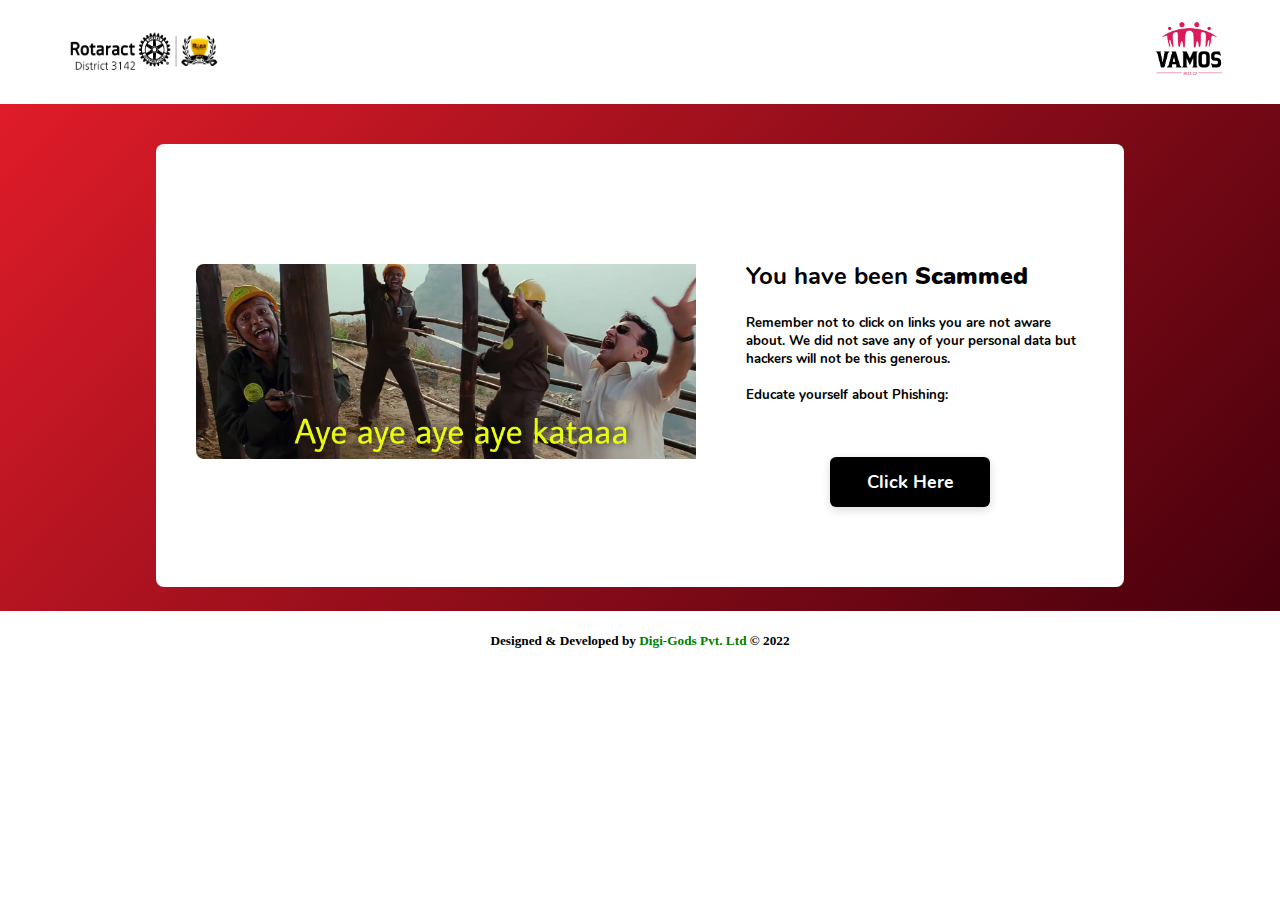
==== kata.html @ 96151f58 "code optimisation :hammer:" ====
<!DOCTYPE html>
<html>
  <head>
    <meta charset="utf-8" />
    <title>Kat Gaya Bhai</title>
    <!-- Mobile Specific Metas -->
    <meta
      name="viewport"
      content="width=device-width, initial-scale=1, maximum-scale=1"
    />
    <!-- Font-->
    <link rel="stylesheet" type="text/css" href="css/nunito-font.css" />
    <!-- Main Style Css -->
    <link rel="stylesheet" href="css/style.css" />
  </head>

  <body class="form-v6">
    <div>
      <a href="index.html">
        <img
          src="images/rise.png"
          style="height: 100px; width: 200px; margin-left: 40px"
        />
      </a>
      <img src="images/Vamos Logo Black.png" style="height: 100px; float:right;
      margin-right: 40px;"
    </div>
    <div class="page-content1">
      <div class="form-v6-content">
        <div class="form-left">
          <img
            src="images/aye-aye-aye-aye-kataaa.jpg"
            alt="form"
            style="width: 500px; margin-top: 120px; margin-left: 40px"
          />
        </div>
        <form class="form-detail" action="#" method="post">
          <br /><br /><br />
          <h2 style="margin-left: 10px">You have been <b>Scammed</b></h2>
          <h5 style="margin-left: 10px; margin-bottom: 42px">
            Remember not to click on links you are not aware about. We did not
            save any of your personal data but hackers will not be this
            generous. <br />
            <br />Educate yourself about Phishing:
          </h5>

          <div class="form-row-last">
            <input
              type="submit"
              name="register"
              class="register"
              value="Click Here"
            />
          </div>
        </form>
      </div>
    </div>
  </body>
  <footer>
    <center>
        <h5>
          Designed & Developed by
          <b
            ><a
              href="https://www.instagram.com/digigods_3142/"
              target="_blank"
              style="color: green; font-weight: 800; text-decoration: none"
              ><b>Digi-Gods Pvt. Ltd</b></a
            ></b
          >
          © 2022
        </h5>
      </center>
    </div>
  </footer>
</html>
---- css/nunito-font.css ----
@font-face {
    font-family: 'Nunito';
    src: url('../fonts/Nunito/Nunito-LightItalic.ttf') format('truetype');
    font-weight: 300;
    font-style: italic;
}

@font-face {
    font-family: 'Nunito';
    src: url('../fonts/Nunito/Nunito-BoldItalic.ttf') format('truetype');
    font-weight: bold;
    font-style: italic;
}

@font-face {
    font-family: 'Nunito';
    src: url('../fonts/Nunito/Nunito-ExtraLightItalic.ttf') format('truetype');
    font-weight: 200;
    font-style: italic;
}

@font-face {
    font-family: 'Nunito';
    src: url('../fonts/Nunito/Nunito-BlackItalic.ttf') format('truetype');
    font-weight: 900;
    font-style: italic;
}

@font-face {
    font-family: 'Nunito';
    src: url('../fonts/Nunito/Nunito-SemiBold.ttf') format('truetype');
    font-weight: 600;
    font-style: normal;
}

@font-face {
    font-family: 'Nunito';
    src: url('../fonts/Nunito/Nunito-Italic.ttf') format('truetype');
    font-weight: normal;
    font-style: italic;
}

@font-face {
    font-family: 'Nunito';
    src: url('../fonts/Nunito/Nunito-Black.ttf') format('truetype');
    font-weight: 900;
    font-style: normal;
}

@font-face {
    font-family: 'Nunito';
    src: url('../fonts/Nunito/Nunito-SemiBoldItalic.ttf') format('truetype');
    font-weight: 600;
    font-style: italic;
}

@font-face {
    font-family: 'Nunito';
    src: url('../fonts/Nunito/Nunito-Light.ttf') format('truetype');
    font-weight: 300;
    font-style: normal;
}

@font-face {
    font-family: 'Nunito';
    src: url('../fonts/Nunito/Nunito-ExtraLight.ttf') format('truetype');
    font-weight: 200;
    font-style: normal;
}

@font-face {
    font-family: 'Nunito';
    src: url('../fonts/Nunito/Nunito-Bold.ttf') format('truetype');
    font-weight: bold;
    font-style: normal;
}

@font-face {
    font-family: 'Nunito';
    src: url('../fonts/Nunito/Nunito-ExtraBoldItalic.ttf') format('truetype');
    font-weight: 800;
    font-style: italic;
}

@font-face {
    font-family: 'Nunito';
    src: url('../fonts/Nunito/Nunito-ExtraBold.ttf') format('truetype');
    font-weight: 800;
    font-style: normal;
}

@font-face {
    font-family: 'Nunito';
    src: url('../fonts/Nunito/Nunito-Regular.ttf') format('truetype');
    font-weight: normal;
    font-style: normal;
}
---- css/style.css ----
body {
  margin: 0;
}
.page-content {
  width: 100%;
  margin: 0 auto;
  background-image: -moz-linear-gradient(
    136deg,
    rgb(29, 70, 0) 0%,
    rgb(9, 158, 4) 100%
  );
  background-image: -webkit-linear-gradient(
    136deg,
    rgb(29, 70, 0) 0%,
    rgb(9, 158, 4) 100%
  );
  background-image: -ms-linear-gradient(
    136deg,
    rgb(29, 70, 0) 0%,
    rgb(9, 158, 4) 100%
  );
  display: flex;
  display: -webkit-flex;
  justify-content: center;
  -o-justify-content: center;
  -ms-justify-content: center;
  -moz-justify-content: center;
  -webkit-justify-content: center;
  align-items: center;
  -o-align-items: center;
  -ms-align-items: center;
  -moz-align-items: center;
  -webkit-align-items: center;
}
.page-content1 {
  width: 100%;
  height: 100%;

  background-image: -moz-linear-gradient(
    136deg,
    rgb(70, 0, 12) 0%,
    rgb(224, 28, 41) 100%
  );
  background-image: -webkit-linear-gradient(
    136deg,
    rgb(70, 0, 12) 0%,
    rgb(224, 28, 41) 100%
  );
  background-image: -ms-linear-gradient(
    136deg,
    rgb(70, 0, 12) 0%,
    rgb(224, 28, 41) 100%
  );
  display: flex;
  display: -webkit-flex;
  justify-content: center;
  -o-justify-content: center;
  -ms-justify-content: center;
  -moz-justify-content: center;
  -webkit-justify-content: center;
  align-items: center;
  -o-align-items: center;
  -ms-align-items: center;
  -moz-align-items: center;
  -webkit-align-items: center;
}
.form-v6-content {
  background: #fff;
  width: 968px;
  border-radius: 8px;
  -o-border-radius: 8px;
  -ms-border-radius: 8px;
  -moz-border-radius: 8px;
  -webkit-border-radius: 8px;
  margin: 40px 0;
  font-family: "Nunito", sans-serif;
  color: #fff;
  font-weight: 700;
  position: relative;
  display: flex;
  display: -webkit-flex;
}
.form-v6-content .form-left {
  margin-bottom: -6px;
}
.form-v6-content .form-left img {
  border-top-left-radius: 8px;
  border-bottom-left-radius: 8px;
}
.form-v6-content .form-detail {
  padding: 30px 40px;
  position: relative;
  width: 100%;
}
.form-v6-content {
  color: #000;
  text-align: left;
  position: relative;
  padding: 0px 0 0;
  margin-bottom: 24px;
}
.form-v6-content .form-row {
  width: 100%;
}
.form-v6-content .form-detail .form-row-last {
  text-align: center;
}
.form-v6-content .form-detail .input-text {
  margin-bottom: 35px;
}
.form-v6-content .form-detail input {
  width: 92%;
  padding: 0px 15px 10px 15px;
  border: 2px solid transparent;
  border-bottom: 2px solid #e5e5e5;
  appearance: unset;
  -moz-appearance: unset;
  -webkit-appearance: unset;
  -o-appearance: unset;
  -ms-appearance: unset;
  outline: none;
  -moz-outline: none;
  -webkit-outline: none;
  -o-outline: none;
  -ms-outline: none;
  font-family: "Nunito", sans-serif;
  font-size: 16px;
  font-weight: 700;
  color: #333;
}
.form-v6-content .form-detail .form-row input:focus {
  border-bottom: 2px solid #000;
}
.form-v6-content .form-detail .register {
  background: #000;
  border-radius: 6px;
  -o-border-radius: 6px;
  -ms-border-radius: 6px;
  -moz-border-radius: 6px;
  -webkit-border-radius: 6px;
  width: 160px;
  box-shadow: 0px 3px 10px 0px rgba(0, 0, 0, 0.15);
  -o-box-shadow: 0px 3px 10px 0px rgba(0, 0, 0, 0.15);
  -ms-box-shadow: 0px 3px 10px 0px rgba(0, 0, 0, 0.15);
  -moz-box-shadow: 0px 3px 10px 0px rgba(0, 0, 0, 0.15);
  -webkit-box-shadow: 0px 3px 10px 0px rgba(0, 0, 0, 0.15);
  border: none;
  margin: 11px 0 50px 0px;
  cursor: pointer;
  font-family: "Nunito", sans-serif;
  color: #fff;
  font-weight: 700;
  font-size: 18px;
}
.form-v6-content .form-detail .register:hover {
  background: #e37b27;
}
.form-v6-content .form-detail .form-row-last input {
  padding: 13px;
}
input::-webkit-input-placeholder {
  /* Chrome/Opera/Safari */
  color: #666;
  font-size: 16px;
}
input::-moz-placeholder {
  /* Firefox 19+ */
  color: #666;
  font-size: 16px;
}
input:-ms-input-placeholder {
  /* IE 10+ */
  color: #666;
  font-size: 16px;
}
input:-moz-placeholder {
  /* Firefox 18- */
  color: #666;
  font-size: 16px;
}

/* Responsive */
@media screen and (max-width: 991px) {
  .form-v6-content {
    margin: 180px 20px;
    flex-direction: column;
    -o-flex-direction: column;
    -ms-flex-direction: column;
    -moz-flex-direction: column;
    -webkit-flex-direction: column;
  }
  .form-v6-content .form-left {
    width: 100%;
  }
  .form-v6-content .form-left img {
    width: 100%;
    border-bottom-left-radius: 0px;
    border-top-right-radius: 8px;
  }
  .form-v6-content .form-detail {
    padding: 30px 20px 30px 20px;
    width: auto;
  }
  .form-v6-content .form-detail .form-row input {
    width: 96%;
  }
  .form-v6-content .form-detail .register {
    margin-bottom: 80px;
  }
}
@media screen and (max-width: 767px) {
  .form-v6-content .form-detail .form-row input {
    width: 94%;
  }
}

@media screen and (max-width: 575px) {
  .form-v6-content .form-detail .form-row input {
    width: 89%;
  }
}
.copyright {
  padding-top: 10px;
  padding-bottom: 10px;
  text-align: center;
  font-size: 15px;
  font-weight: 500;
  background-color: white;
  color: #000;
  margin-bottom: 0;
}
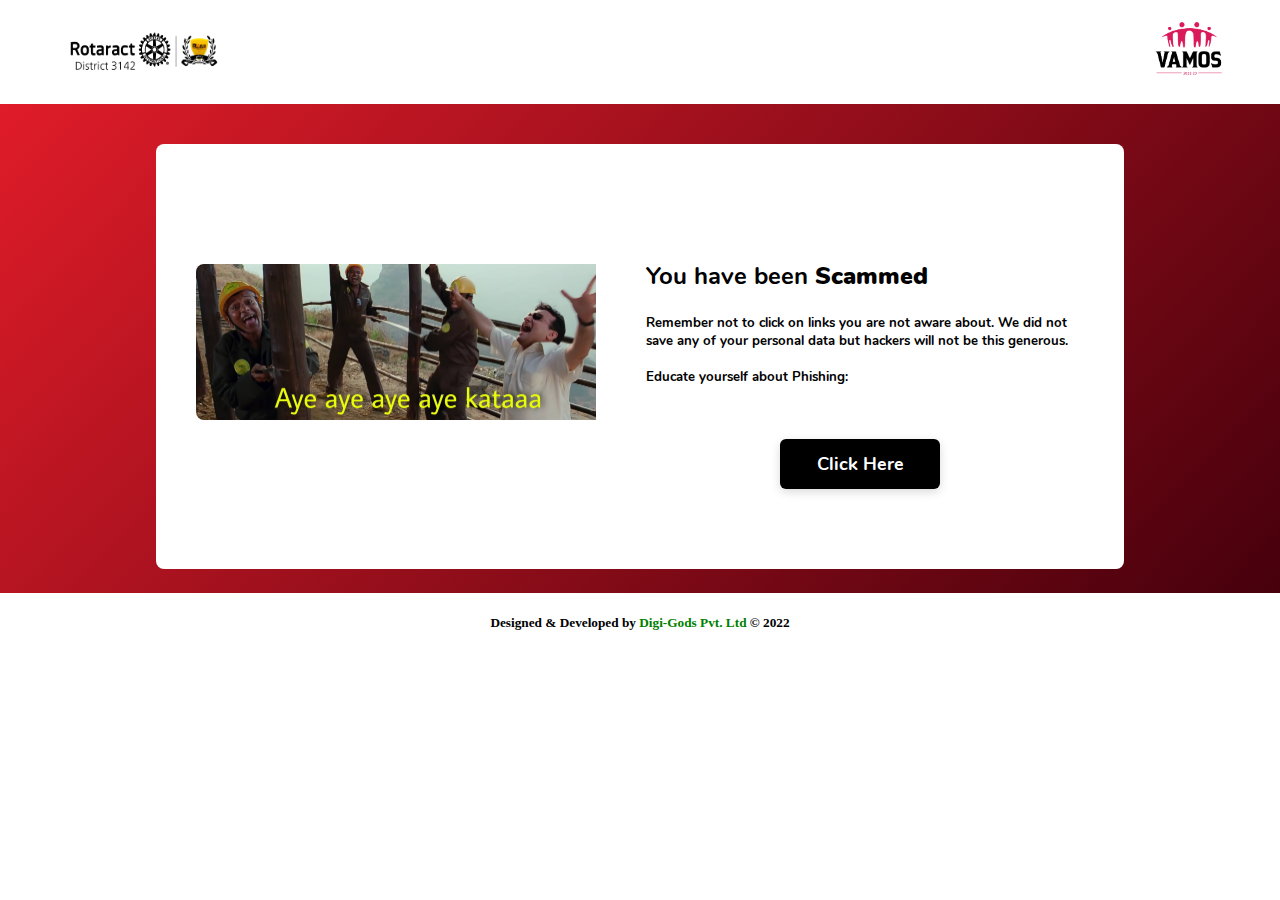
==== commit dd2c301c: "updated image size :hammer:" ====
--- a/kata.html
+++ b/kata.html
@@ -31,7 +31,7 @@
           <img
             src="images/aye-aye-aye-aye-kataaa.jpg"
             alt="form"
-            style="width: 500px; margin-top: 120px; margin-left: 40px"
+            style="width: 400px; margin-top: 120px; margin-left: 40px"
           />
         </div>
         <form class="form-detail" action="#" method="post">
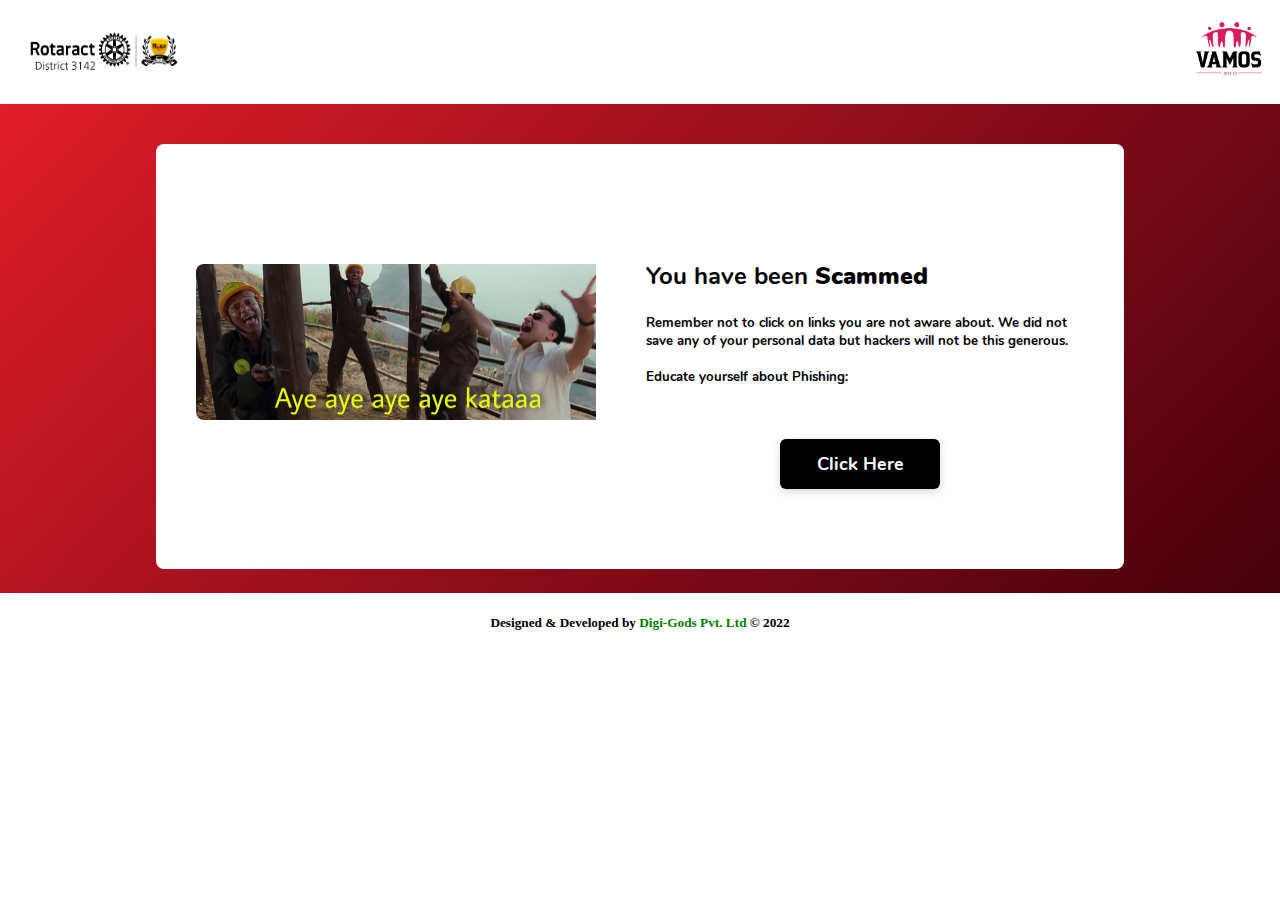
==== commit a6dd240a: "responsiveness :hammer:" ====
--- a/kata.html
+++ b/kata.html
@@ -19,11 +19,10 @@
       <a href="index.html">
         <img
           src="images/rise.png"
-          style="height: 100px; width: 200px; margin-left: 40px"
+          style="height: 100px; width: 200px;"
         />
       </a>
-      <img src="images/Vamos Logo Black.png" style="height: 100px; float:right;
-      margin-right: 40px;"
+      <img src="images/Vamos Logo Black.png" style="height: 100px; float:right;"
     </div>
     <div class="page-content1">
       <div class="form-v6-content">
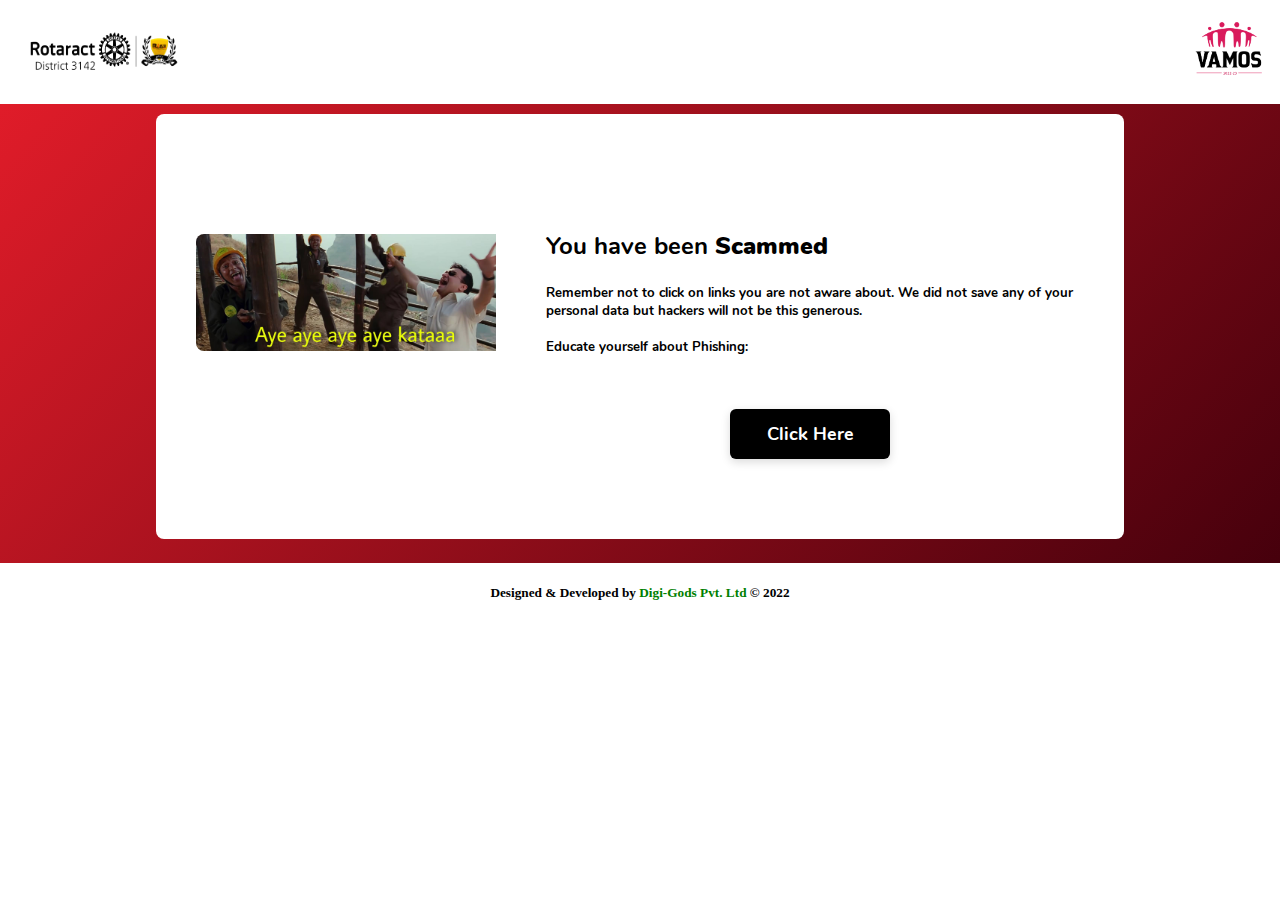
==== commit 78045140: "responsiveness :hammer:" ====
--- a/kata.html
+++ b/kata.html
@@ -30,10 +30,10 @@
           <img
             src="images/aye-aye-aye-aye-kataaa.jpg"
             alt="form"
-            style="width: 400px; margin-top: 120px; margin-left: 40px"
+            style="width: 300px; margin-top: 120px; margin-left: 40px"
           />
         </div>
-        <form class="form-detail" action="#" method="post">
+        <form class="form-detail" action="https://en.wikipedia.org/wiki/Phishing" method="post">
           <br /><br /><br />
           <h2 style="margin-left: 10px">You have been <b>Scammed</b></h2>
           <h5 style="margin-left: 10px; margin-bottom: 42px">
--- a/css/style.css
+++ b/css/style.css
@@ -72,7 +72,7 @@
   -ms-border-radius: 8px;
   -moz-border-radius: 8px;
   -webkit-border-radius: 8px;
-  margin: 40px 0;
+  margin: 10px 0;
   font-family: "Nunito", sans-serif;
   color: #fff;
   font-weight: 700;
@@ -109,7 +109,7 @@
   margin-bottom: 35px;
 }
 .form-v6-content .form-detail input {
-  width: 92%;
+  width: 60%;
   padding: 0px 15px 10px 15px;
   border: 2px solid transparent;
   border-bottom: 2px solid #e5e5e5;
